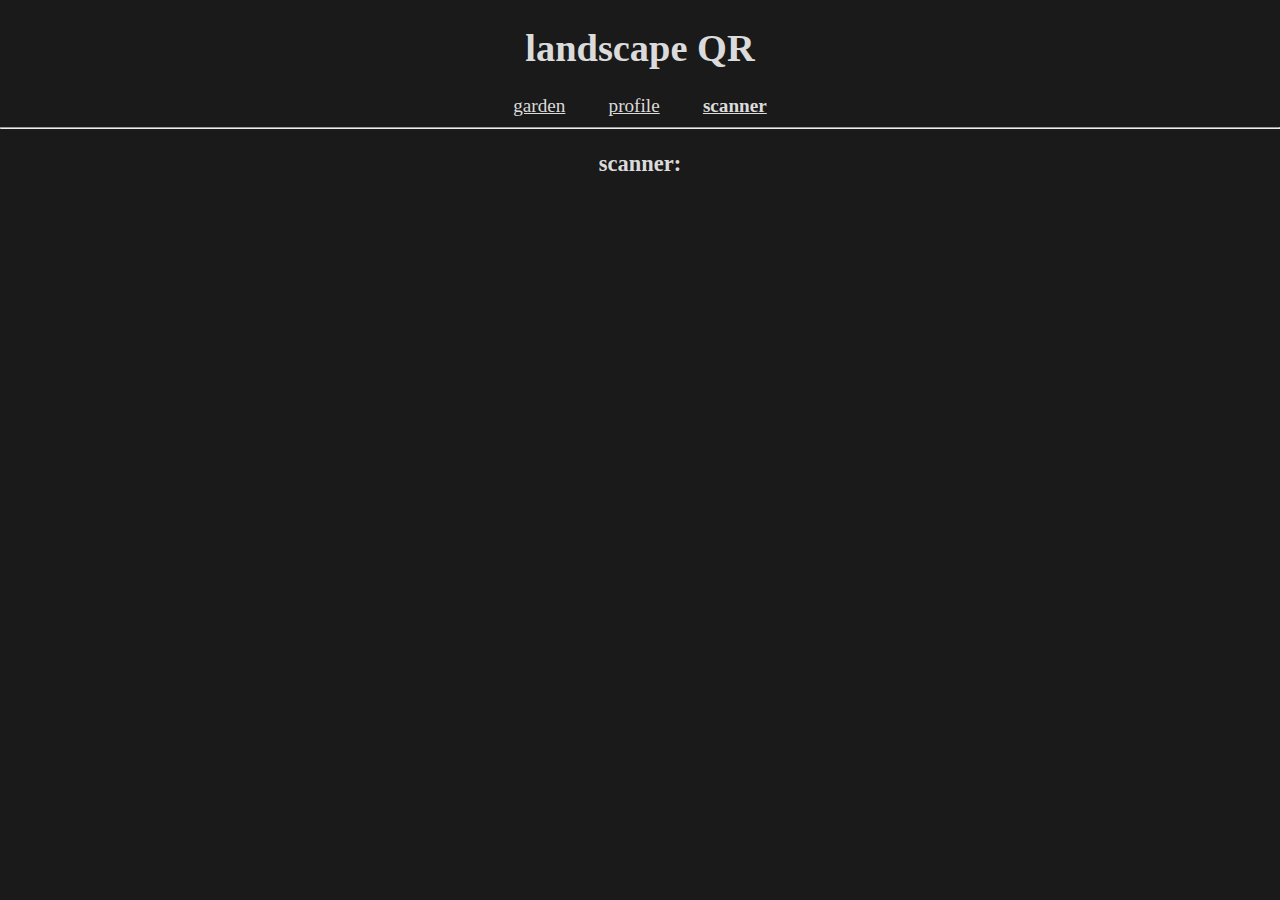
==== glob/scanner.html @ 798f352b "first commit" ====
<!doctype html>

<html>
<head>
  <title> lsqr </title>

  <link rel="stylesheet" href="styles.css">

  <link rel="shortcut icon" href="img/bacwyls.png" type="image/x-icon">

  <meta name="viewport" content="width=device-width, initial-scale=1.0">

  <script src="js/jquery-3.6.0.min.js"></script>
  <script src="js/qr-maker/qrcode.js"></script>
  <script src="js/profile.js"></script>
  <script src="/session.js"></script>
</head>

<body>
<h1> landscape QR </h1>
<nav>
<a href="/">garden</a>
<a href="index.html">profile</a>
<a href="scanner.html"><strong>scanner</strong></a>
</nav>
<hr>
<h3>scanner:</h3>
<video id="show-camera"></video>
</body>

</html>
---- glob/styles.css ----
@media (max-width: 700px) {
body {
  font-size:2.5vmax !important;
}

}
:root {
  --bg: rgb(26,26,26);
  --fg: rgba(255,255,255,.85);
}

@font-face {
    font-family: "myfont";
    src: url("/apps/landscape/fonts/inter-regular.woff2") format('woff');
}

body {
  font-family: myfont;
  background-color: var(--bg);
  color: var(--fg);
  font-size: 1.5vmax;
  margin: auto;
  text-align: center;
}

#qrcode {
  padding:1em;
  border-radius:1em;
  background-color:white;
  display:inline-block;
  margin:1em;
}

#qrcode img {
  margin:auto;
}

#patp {
  display:inline-block;
  margin-bottom:1em;
  color:var(--bg);
}

nav a {
  margin:1em;
  color:var(--fg);
}
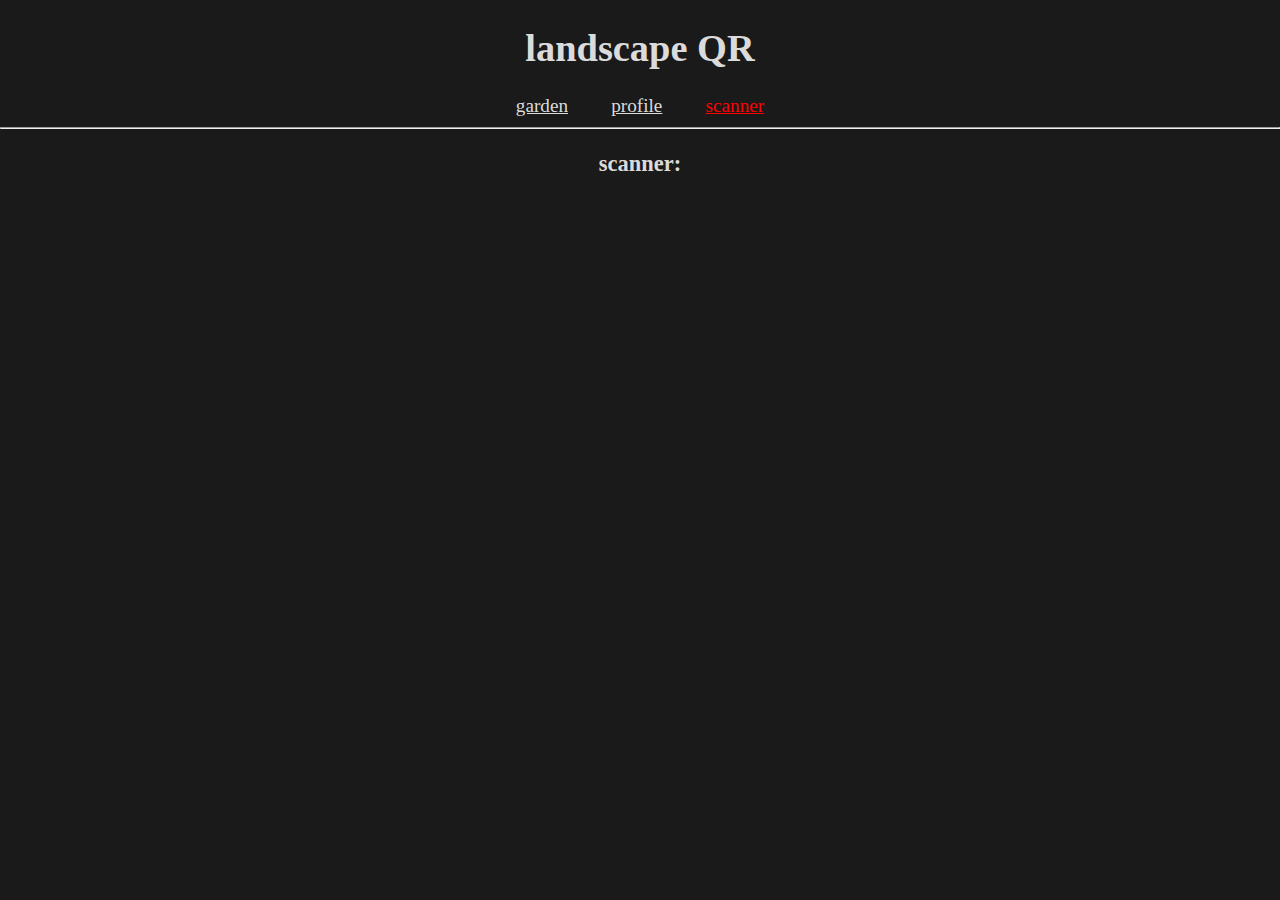
==== commit 5116422f: "testing on fakeships" ====
--- a/glob/scanner.html
+++ b/glob/scanner.html
@@ -21,7 +21,7 @@
 <nav>
 <a href="/">garden</a>
 <a href="index.html">profile</a>
-<a href="scanner.html"><strong>scanner</strong></a>
+<a href="scanner.html" class="active">scanner</a>
 </nav>
 <hr>
 <h3>scanner:</h3>
--- a/glob/styles.css
+++ b/glob/styles.css
@@ -45,3 +45,8 @@
   margin:1em;
   color:var(--fg);
 }
+
+nav a.active {
+  color:red;
+}
+
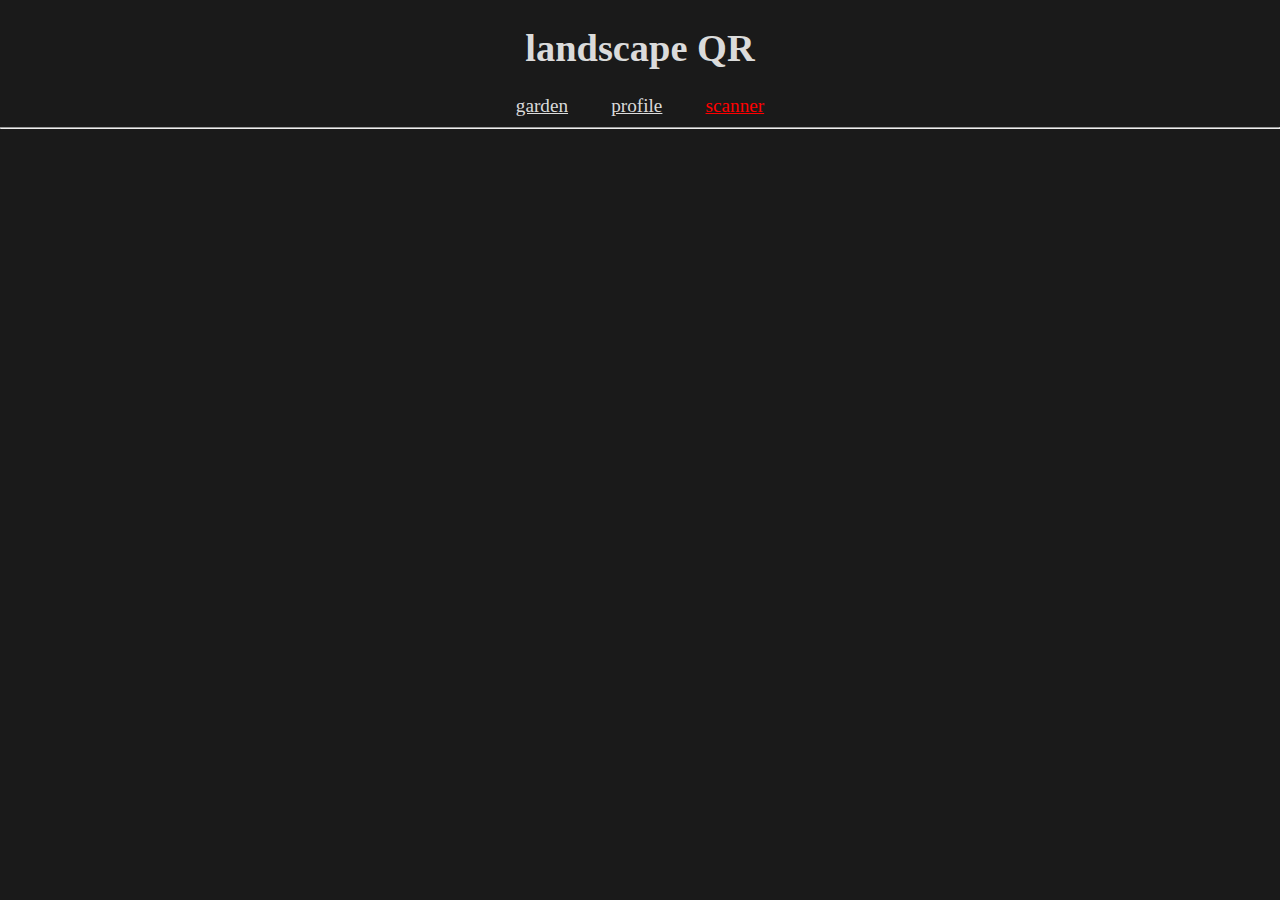
==== commit 408f0199: "fix script src" ====
--- a/glob/scanner.html
+++ b/glob/scanner.html
@@ -11,7 +11,7 @@
   <meta name="viewport" content="width=device-width, initial-scale=1.0">
 
   <script src="js/jquery-3.6.0.min.js"></script>
-  <script src="js/qr-maker/qrcode.js"></script>
+  <script src="js/qr-scanner/qr-scanner.umd.min.js"></script>
   <script src="js/profile.js"></script>
   <script src="/session.js"></script>
 </head>
@@ -24,7 +24,6 @@
 <a href="scanner.html" class="active">scanner</a>
 </nav>
 <hr>
-<h3>scanner:</h3>
 <video id="show-camera"></video>
 </body>
 
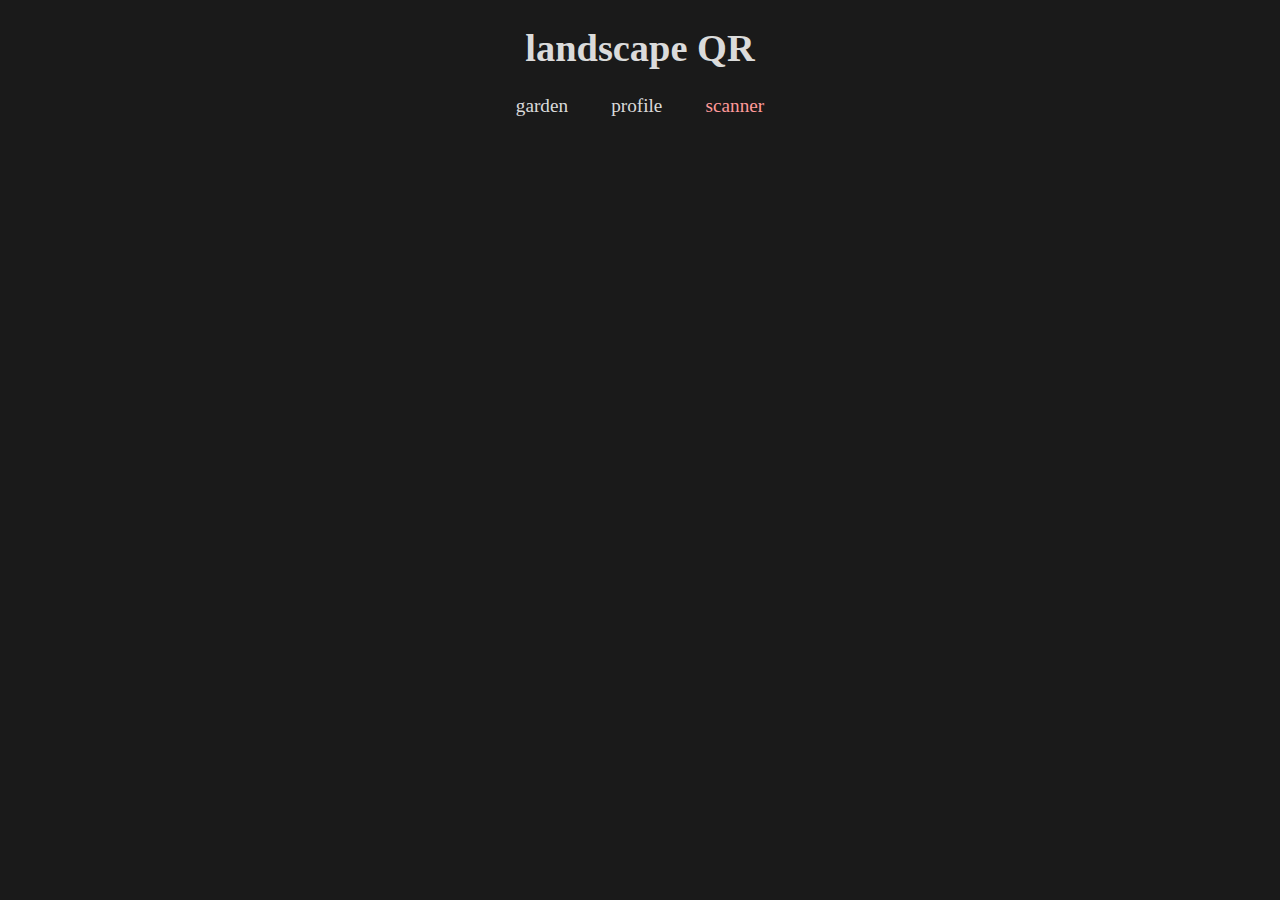
==== commit a179f64e: "styles" ====
--- a/glob/scanner.html
+++ b/glob/scanner.html
@@ -12,8 +12,7 @@
 
   <script src="js/jquery-3.6.0.min.js"></script>
   <script src="js/qr-scanner/qr-scanner.umd.min.js"></script>
-  <script src="js/profile.js"></script>
-  <script src="/session.js"></script>
+  <script src="js/scanner.js"></script>
 </head>
 
 <body>
@@ -23,7 +22,6 @@
 <a href="index.html">profile</a>
 <a href="scanner.html" class="active">scanner</a>
 </nav>
-<hr>
 <video id="show-camera"></video>
 </body>
 
--- a/glob/styles.css
+++ b/glob/styles.css
@@ -23,12 +23,27 @@
   text-align: center;
 }
 
+nav {
+  margin-bottom:2em;
+}
+
+nav a {
+  margin:1em;
+  color:var(--fg);
+  text-decoration:none;
+}
+
+nav a.active {
+  color:#ff9999;
+}
+
 #qrcode {
   padding:1em;
   border-radius:1em;
   background-color:white;
   display:inline-block;
-  margin:1em;
+  margin:auto;
+  max-width:80%;
 }
 
 #qrcode img {
@@ -41,12 +56,9 @@
   color:var(--bg);
 }
 
-nav a {
-  margin:1em;
-  color:var(--fg);
+video {
+  margin:auto;
+  display:inline-block;
+  max-width:90%;
 }
 
-nav a.active {
-  color:red;
-}
-
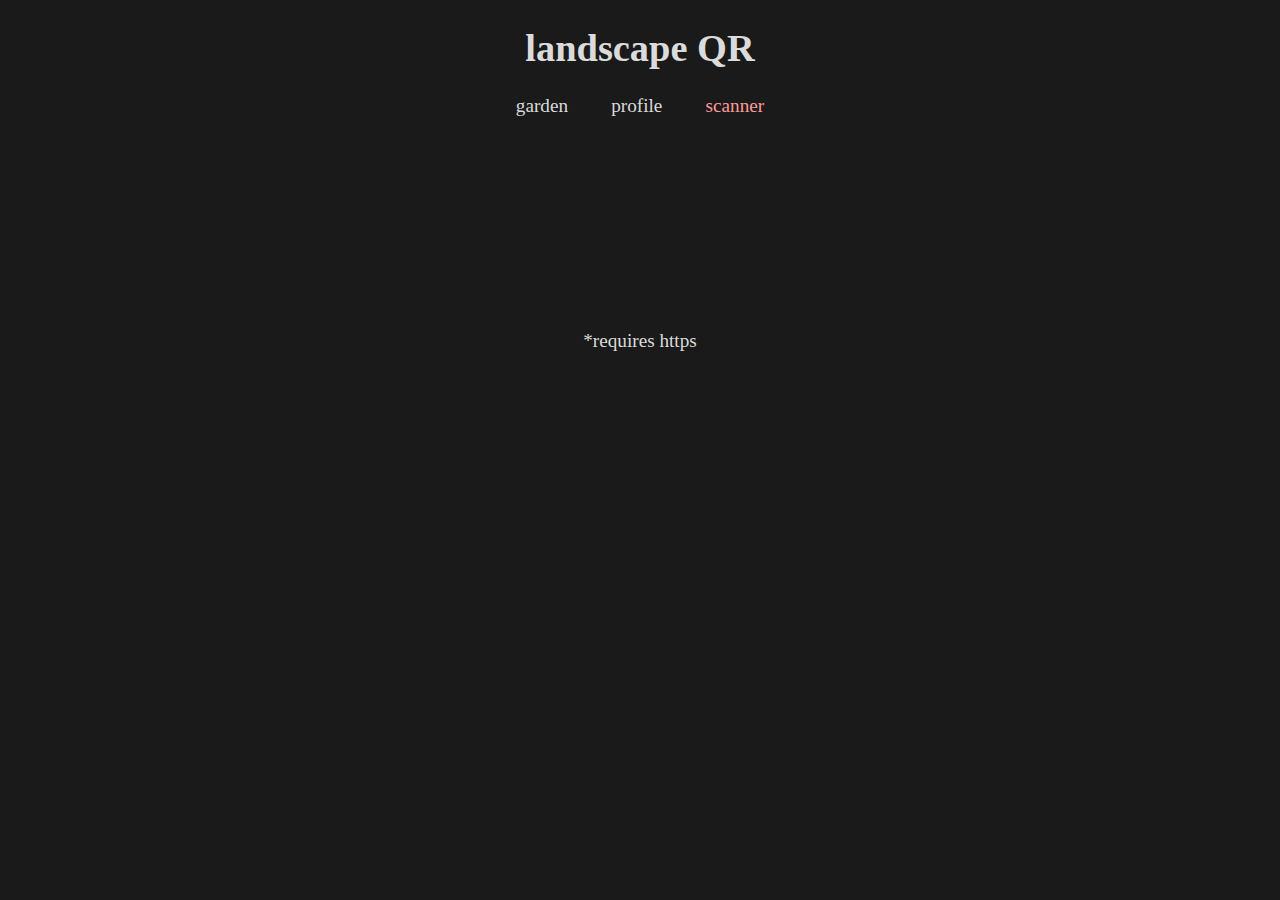
==== commit cf05833f: "improve ui and app info" ====
--- a/glob/scanner.html
+++ b/glob/scanner.html
@@ -16,13 +16,14 @@
 </head>
 
 <body>
-<h1> landscape QR </h1>
+<h1> <span>landscape</span> <span>Q</span><span>R</span> </h1>
 <nav>
 <a href="/">garden</a>
 <a href="index.html">profile</a>
 <a href="scanner.html" class="active">scanner</a>
 </nav>
 <video id="show-camera"></video>
+<p>*requires https</p>
 </body>
 
 </html>
--- a/glob/styles.css
+++ b/glob/styles.css
@@ -7,6 +7,7 @@
 :root {
   --bg: rgb(26,26,26);
   --fg: rgba(255,255,255,.85);
+  --special: #ff9999;
 }
 
 @font-face {
@@ -23,6 +24,11 @@
   text-align: center;
 }
 
+h1 span:hover {
+  color: var(--special);
+  cursor:default;
+}
+
 nav {
   margin-bottom:2em;
 }
@@ -34,7 +40,7 @@
 }
 
 nav a.active {
-  color:#ff9999;
+  color:var(--special);
 }
 
 #qrcode {
@@ -48,6 +54,8 @@
 
 #qrcode img {
   margin:auto;
+  padding:2em;
+  padding-top:1em;
 }
 
 #patp {
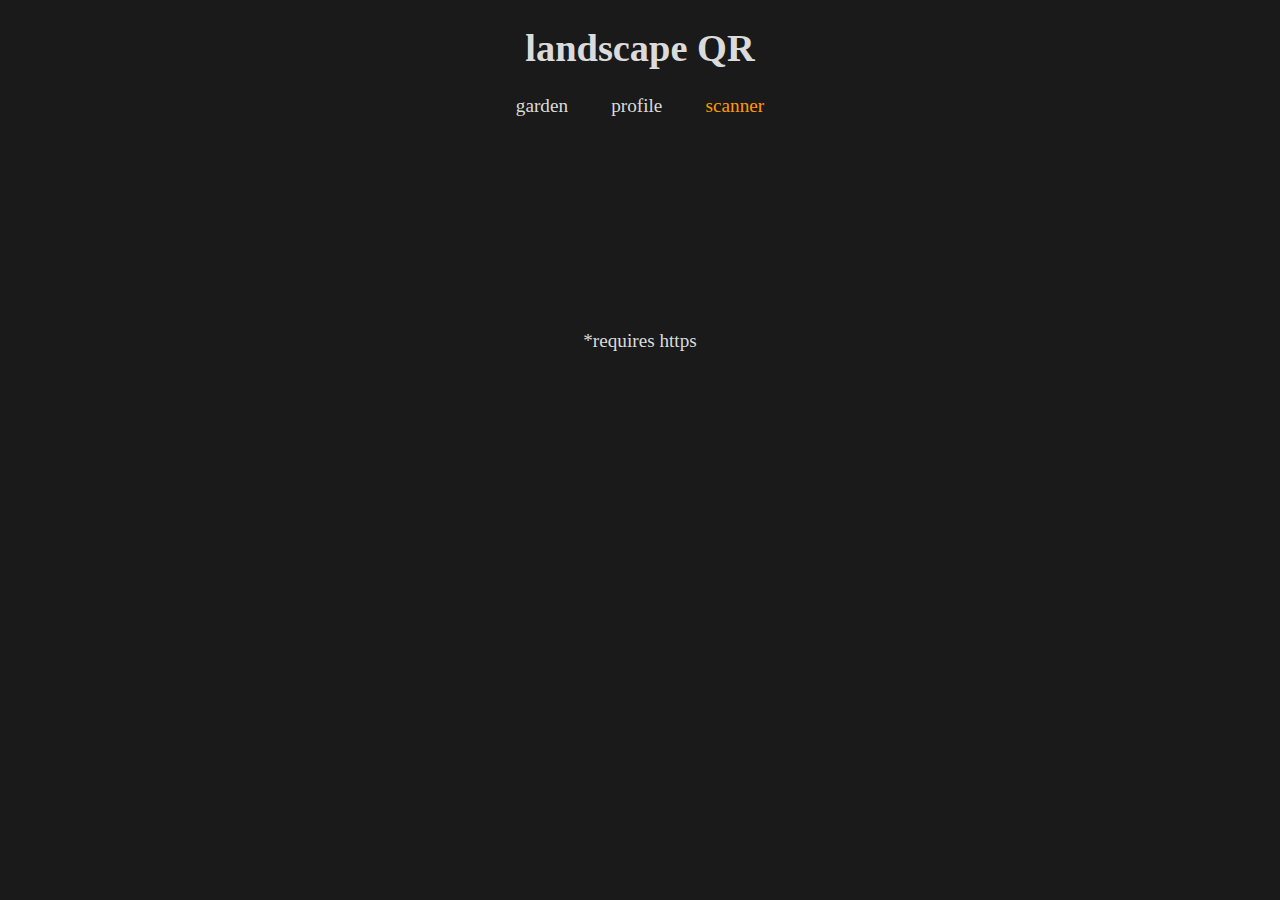
==== commit ac24a6df: "works on ios" ====
--- a/glob/scanner.html
+++ b/glob/scanner.html
@@ -23,6 +23,8 @@
 <a href="scanner.html" class="active">scanner</a>
 </nav>
 <video id="show-camera"></video>
+<br>
+<div id="found-patp-w" style="display:none;">Detected: <a id="found-patp"></a></div>
 <p>*requires https</p>
 </body>
 
--- a/glob/styles.css
+++ b/glob/styles.css
@@ -7,7 +7,7 @@
 :root {
   --bg: rgb(26,26,26);
   --fg: rgba(255,255,255,.85);
-  --special: #ff9999;
+  --special: #ff9900;
 }
 
 @font-face {
@@ -70,3 +70,12 @@
   max-width:90%;
 }
 
+#found-patp-w {
+  background-color:var(--fg);
+  color:var(--bg);
+  display:inline-block;
+  padding:3em;
+  z-index=2;
+  border-radius:1em;
+}
+
